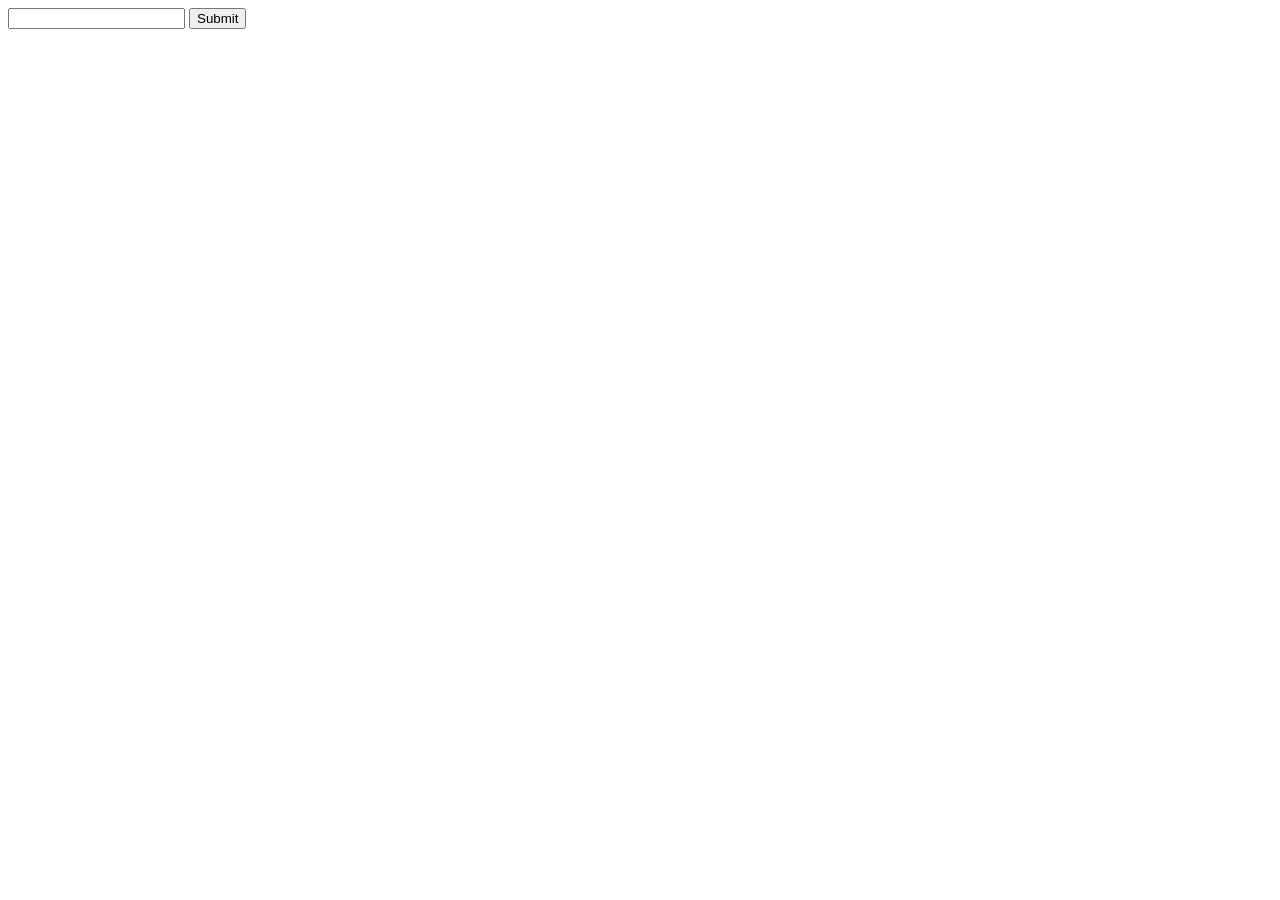
==== anime.html @ ba38fa5b "Add files via upload" ====
<!DOCTYPE html>
<html lang="en">

<head>
  <meta charset="UTF-8">
  <meta http-equiv="X-UA-Compatible" content="IE=edge">
  <meta name="viewport" content="width=device-width, initial-scale=1.0">
  <title>News</title>
</head>

<body>
  <form>
    <input type="text">
    <input type="submit">

  </form>
  <h1></h1>
  <ul></ul>
  <script src="script.js"></script>
</body>

</html>
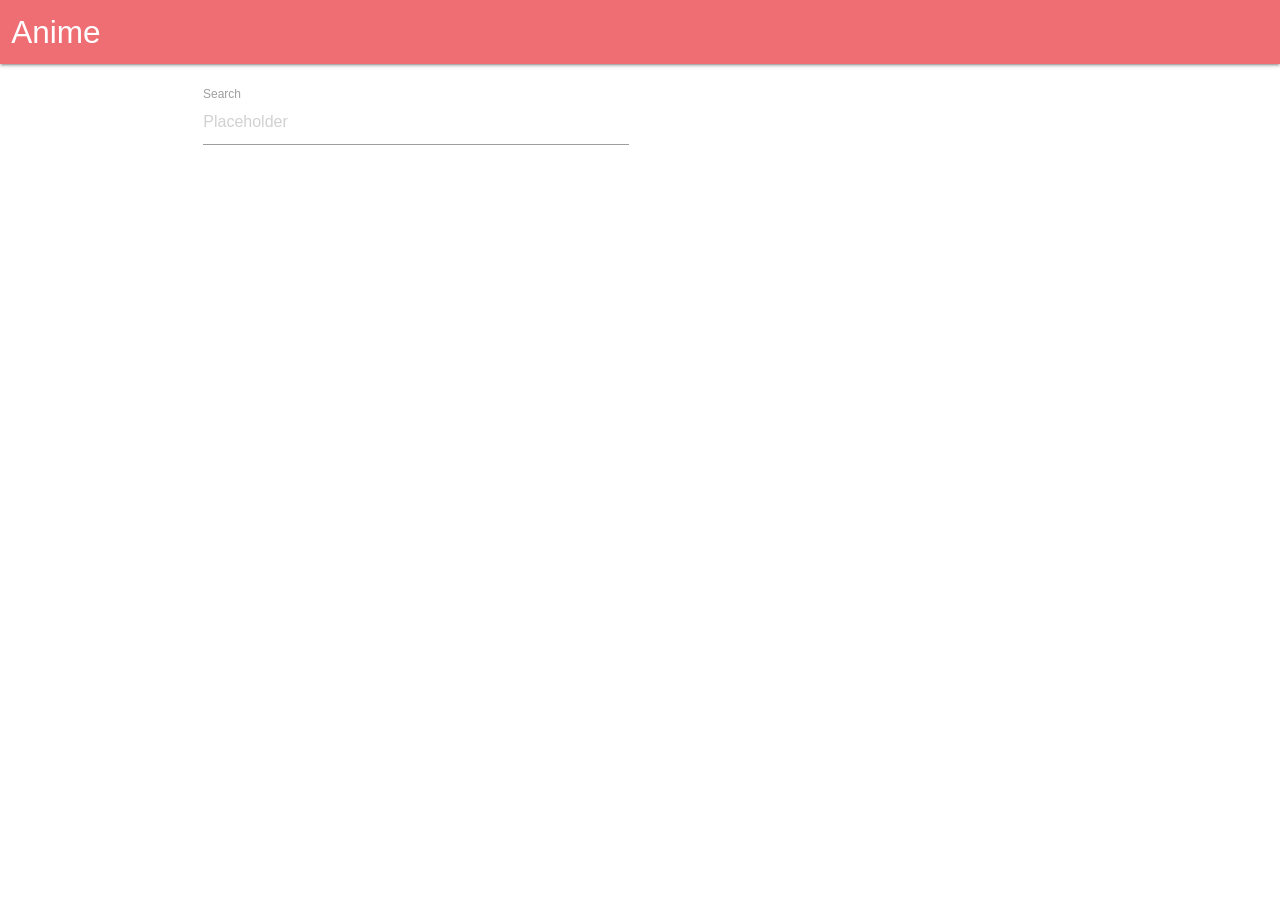
==== commit 55262c1c: "Anime-search-project" ====
--- a/anime.html
+++ b/anime.html
@@ -1,22 +1,42 @@
 <!DOCTYPE html>
-<html lang="en">
+<html>
 
 <head>
-  <meta charset="UTF-8">
-  <meta http-equiv="X-UA-Compatible" content="IE=edge">
-  <meta name="viewport" content="width=device-width, initial-scale=1.0">
-  <title>News</title>
+
+  <link rel="stylesheet" href="https://cdnjs.cloudflare.com/ajax/libs/materialize/1.0.0/css/materialize.min.css">
+  <link rel="stylesheet" href="anime.css">
+
 </head>
 
 <body>
-  <form>
-    <input type="text">
-    <input type="submit">
+  <nav class="row">
+    <div class="nav-wrapper">
+      <div class="col s12">
+        <a href="#" class="brand-logo">Anime</a>
+        <ul id="nav-mobile" class="right hide-on-med-and-down">
+        </ul>
+      </div>
+    </div>
+  </nav>
+  <div class="container">
+    <div class="row">
+      <form id="search_form" class="col s12">
+        <div class="row">
+          <div class="input-field col s6">
+            <input placeholder="Placeholder" name="search" id="search" type="text" class="validate">
+            <label for="search">Search</label>
+          </div>
+        </div>
+      </form>
+    </div>
+  </div>
+  <div id="search-results" class="container">
 
-  </form>
-  <h1></h1>
-  <ul></ul>
-  <script src="script.js"></script>
+  </div>
+
+
+  <script src="https://cdnjs.cloudflare.com/ajax/libs/materialize/1.0.0/js/materialize.min.js"></script>
+  <script src="anime.js"></script>
 </body>
 
 </html>
